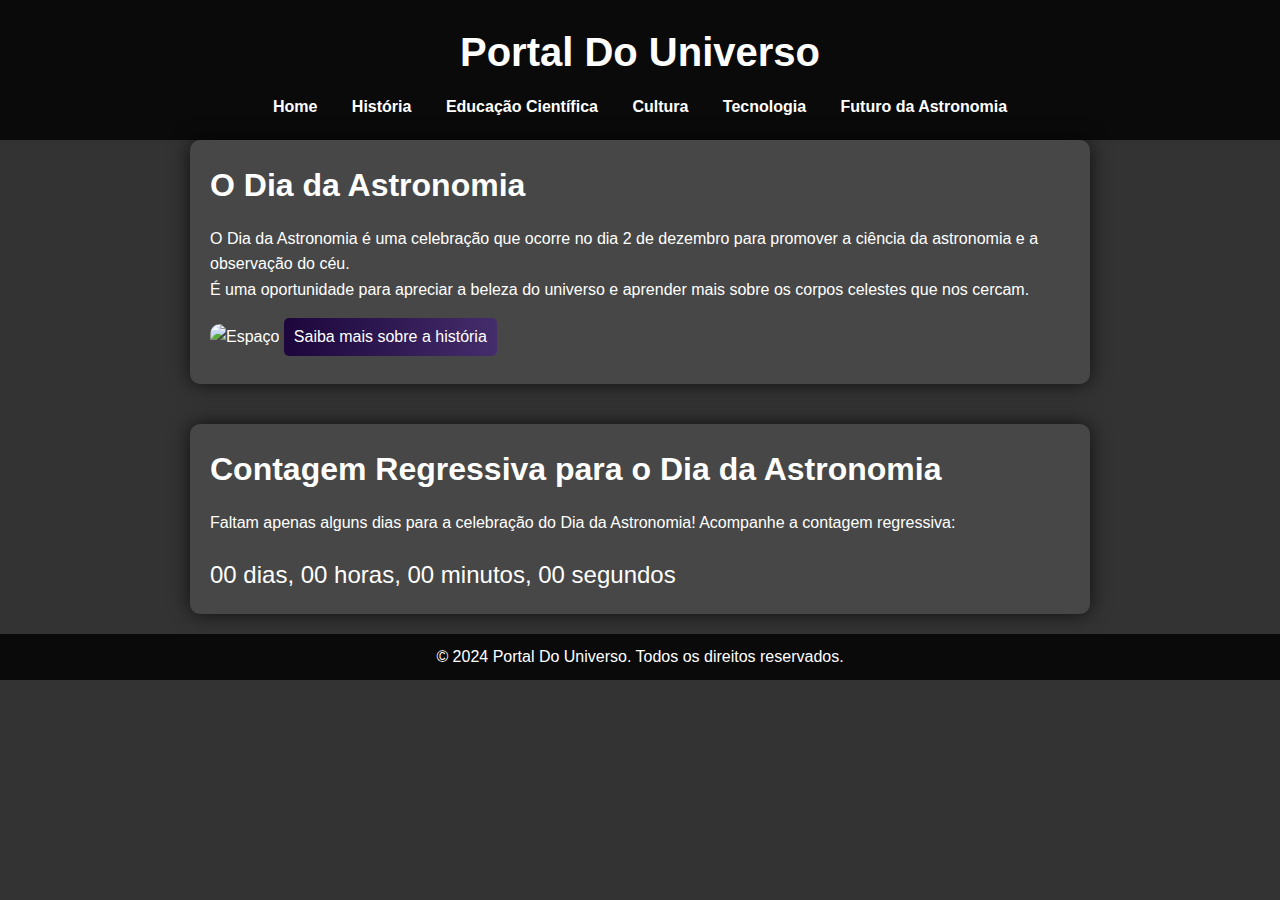
==== index.html @ e22a5405 "Add files via upload" ====
<!DOCTYPE html>
<html lang="pt-BR">
<head>
    <meta charset="UTF-8">
    <meta name="viewport" content="width=device-width, initial-scale=1.0">
    <title>Portal Do Universo - Dia da Astronomia</title>
    <link rel="stylesheet" href="styles.css">
</head>
<body>
    <header>
        <h1>Portal Do Universo</h1>
        <nav>
            <ul>
                <li><a href="index.html">Home</a></li>
                <li><a href="historia.html">História</a></li>
                <li><a href="educacao-cientifica.html">Educação Científica</a></li>
                <li><a href="cultura.html">Cultura</a></li>
                <li><a href="tecnologia.html">Tecnologia</a></li>
                <li><a href="futuro-astronomia.html">Futuro da Astronomia</a></li>
            </ul>
        </nav>
    </header>

    <section>
        <h2>O Dia da Astronomia</h2>
        <p>O Dia da Astronomia é uma celebração que ocorre no dia 2 de dezembro para promover a ciência da astronomia e a observação do céu.</p>
        <p>É uma oportunidade para apreciar a beleza do universo e aprender mais sobre os corpos celestes que nos cercam.</p>
        <img src="https://vidaenusa.org/wp-content/uploads/2024/01/cuanto-gana-astronomo-usa.jpg" alt="Espaço" style="width:100%; height:auto;">
        <button onclick="window.location.href='educacao-cientifica.html'" style="padding: 10px; font-size: 1em; margin-top: 15px;">Saiba mais sobre a história</button>
    </section>

    <div style="margin: 40px 0;"></div> <!-- Espaço entre as seções -->

    <section>
        <h2>Contagem Regressiva para o Dia da Astronomia</h2>
        <p>Faltam apenas alguns dias para a celebração do Dia da Astronomia! Acompanhe a contagem regressiva:</p>
        <div id="countdown">
            <span id="days">00</span> dias,
            <span id="hours">00</span> horas,
            <span id="minutes">00</span> minutos,
            <span id="seconds">00</span> segundos
        </div>
    </section>

    <footer>
        <p>&copy; 2024 Portal Do Universo. Todos os direitos reservados.</p>
    </footer>

    <script>
        const astronomyDay = new Date("Dec 2, 2024 00:00:00").getTime();

        function updateCountdown() {
            const now = new Date().getTime();
            const distance = astronomyDay - now;

            const days = Math.floor(distance / (1000 * 60 * 60 * 24));
            const hours = Math.floor((distance % (1000 * 60 * 60 * 24)) / (1000 * 60 * 60));
            const minutes = Math.floor((distance % (1000 * 60 * 60)) / (1000 * 60));
            const seconds = Math.floor((distance % (1000 * 60)) / 1000);

            document.getElementById("days").innerHTML = days;
            document.getElementById("hours").innerHTML = hours;
            document.getElementById("minutes").innerHTML = minutes;
            document.getElementById("seconds").innerHTML = seconds;
        }

        setInterval(updateCountdown, 1000);
    </script>
</body>
</html>
---- styles.css ----
/* Reset básico */
* {
    margin: 0;
    padding: 0;
    box-sizing: border-box;
}

body {
    font-family: 'Arial', sans-serif;
    background-image: url("img/hyperion-space-4k-j9.jpg");
    background-size: cover;
    background-repeat: no-repeat;
    background-attachment: fixed;
    background-color: rgba(0, 0, 0, 0.8);
    color: #ffffff;
    line-height: 1.6;
}

header {
    background: rgba(0, 0, 0, 0.8);
    padding: 20px;
    text-align: center;
}

h1 {
    font-size: 2.5em;
    margin-bottom: 10px;
}

nav ul {
    list-style: none;
    padding: 0;
}

nav ul li {
    display: inline;
    margin: 0 15px;
}

nav a {
    color: #ffffff;
    text-decoration: none;
    font-weight: bold;
    transition: color 0.3s;
}

nav a:hover {
    color: #ffcc00; /* Cor de destaque ao passar o mouse */
}

section {
    padding: 20px;
    max-width: 900px;
    margin: auto;
    background: rgba(255, 255, 255, 0.1);
    border-radius: 10px;
    box-shadow: 0 0 20px rgba(0, 0, 0, 0.7);
}

#countdown {
    font-size: 1.5em;
    margin-top: 20px;
}

h2 {
    font-size: 2em;
    margin-bottom: 15px;
}

h3 {
    font-size: 1.5em;
    margin-top: 20px;
    margin-bottom: 10px;
}

img {
    border-radius: 10px;
    margin: 15px 0;
}

/* Estilos da grade */
.grid-container {
    display: grid;
    grid-template-columns: repeat(auto-fill, minmax(300px, 1fr)); /* Cria colunas responsivas */
    gap: 20px; /* Espaço entre os itens */
    margin-top: 20px;
}

.grid-item {
    background: rgba(255, 255, 255, 0.1);
    border-radius: 10px;
    padding: 15px;
    text-align: center;
    box-shadow: 0 0 10px rgba(0, 0, 0, 0.5);
}

.grid-item img {
    max-width: 100%; /* Ajusta a imagem ao tamanho do contêiner */
    height: auto; /* Mantém a proporção da imagem */
    border-radius: 10px;
}

footer {
    text-align: center;
    padding: 10px;
    background: rgba(0, 0, 0, 0.8);
    position: relative;
    bottom: 0;
    width: 100%;
    margin-top: 20px;
}

/* Estilos do botão */
button {
    background: linear-gradient(90deg, #1c063b, #442d6b); /* Gradiente de roxo */
    color: #ffffff; /* Cor do texto em branco */
    border: none;
    border-radius: 5px;
    padding: 10px 20px; /* Aumentar o preenchimento do botão */
    font-size: 1em;
    cursor: pointer;
    transition: background 0.3s, transform 0.2s; /* Suavização na transição */
}

button:hover {
    background: linear-gradient(90deg, #18023e, #3f2485); /* Gradiente mais escuro ao passar o mouse */
    transform: scale(1.05); /* Leve aumento de tamanho ao passar o mouse */
}

/* Estilos responsivos */
@media (max-width: 600px) {
    nav ul li {
        display: block;
        margin: 10px 0;
    }

    h1 {
        font-size: 2em;
    }

    h2 {
        font-size: 1.5em;
    }

    .grid-container {
        grid-template-columns: 1fr; /* Uma coluna em telas menores */
    }
}
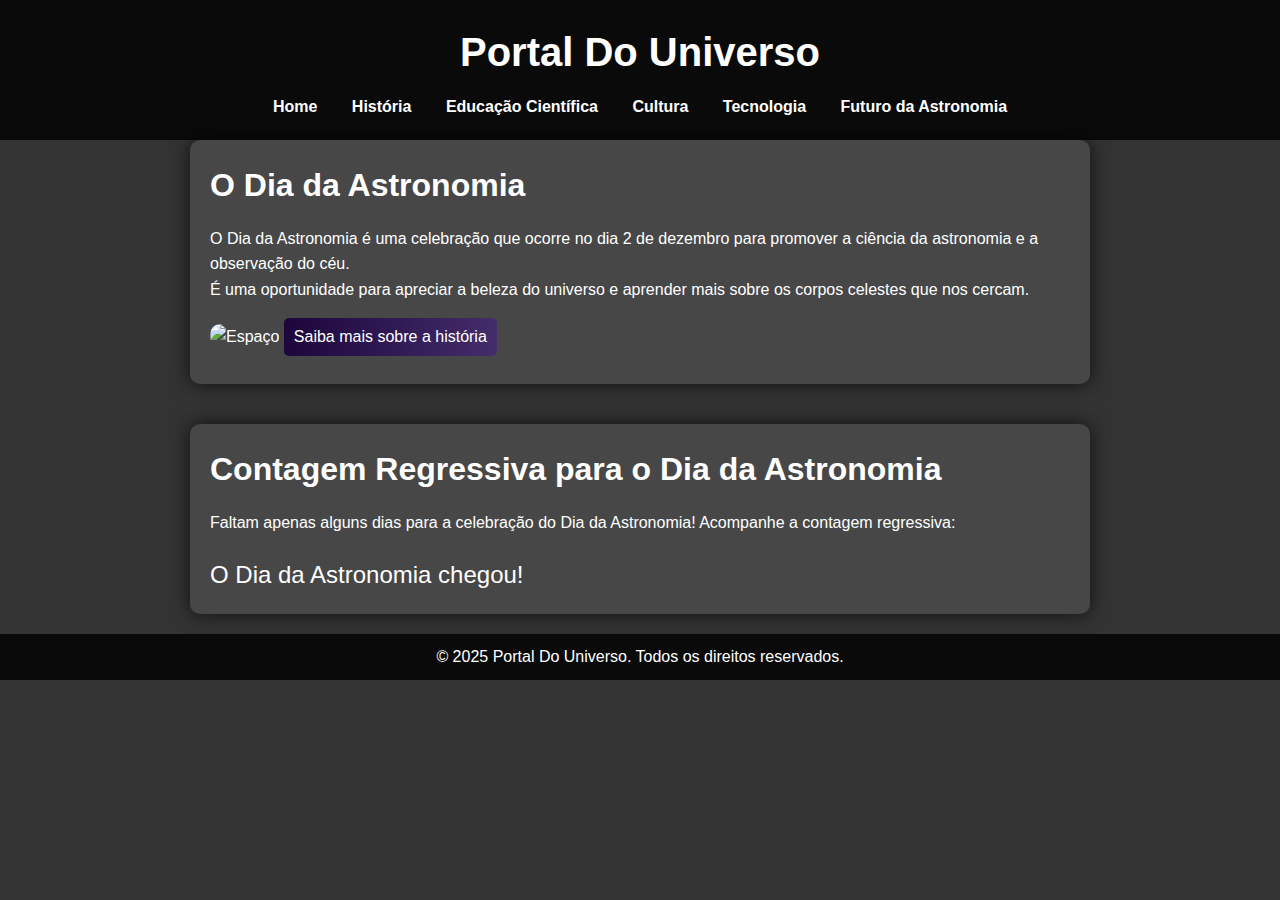
==== commit 725338b3: "Update index.html" ====
--- a/index.html
+++ b/index.html
@@ -29,7 +29,7 @@
         <button onclick="window.location.href='educacao-cientifica.html'" style="padding: 10px; font-size: 1em; margin-top: 15px;">Saiba mais sobre a história</button>
     </section>
 
-    <div style="margin: 40px 0;"></div> <!-- Espaço entre as seções -->
+    <div style="margin: 40px 0;"></div> 
 
     <section>
         <h2>Contagem Regressiva para o Dia da Astronomia</h2>
@@ -43,15 +43,19 @@
     </section>
 
     <footer>
-        <p>&copy; 2024 Portal Do Universo. Todos os direitos reservados.</p>
+        <p>&copy; 2025 Portal Do Universo. Todos os direitos reservados.</p>
     </footer>
 
     <script>
-        const astronomyDay = new Date("Dec 2, 2024 00:00:00").getTime();
-
         function updateCountdown() {
+            const astronomyDay = new Date("Dec 2, 2025 00:00:00").getTime();
             const now = new Date().getTime();
             const distance = astronomyDay - now;
+
+            if (distance <= 0) {
+                document.getElementById("countdown").innerHTML = "O Dia da Astronomia chegou!";
+                return;
+            }
 
             const days = Math.floor(distance / (1000 * 60 * 60 * 24));
             const hours = Math.floor((distance % (1000 * 60 * 60 * 24)) / (1000 * 60 * 60));
@@ -65,6 +69,7 @@
         }
 
         setInterval(updateCountdown, 1000);
+        updateCountdown(); 
     </script>
 </body>
-</html>+</html>
--- a/styles.css
+++ b/styles.css
@@ -1,4 +1,4 @@
-/* Reset básico */
+
 * {
     margin: 0;
     padding: 0;
@@ -45,7 +45,7 @@
 }
 
 nav a:hover {
-    color: #ffcc00; /* Cor de destaque ao passar o mouse */
+    color: #ffcc00; 
 }
 
 section {
@@ -78,11 +78,10 @@
     margin: 15px 0;
 }
 
-/* Estilos da grade */
 .grid-container {
     display: grid;
-    grid-template-columns: repeat(auto-fill, minmax(300px, 1fr)); /* Cria colunas responsivas */
-    gap: 20px; /* Espaço entre os itens */
+    grid-template-columns: repeat(auto-fill, minmax(300px, 1fr)); 
+    gap: 20px; 
     margin-top: 20px;
 }
 
@@ -95,8 +94,8 @@
 }
 
 .grid-item img {
-    max-width: 100%; /* Ajusta a imagem ao tamanho do contêiner */
-    height: auto; /* Mantém a proporção da imagem */
+    max-width: 100%; 
+    height: auto; 
     border-radius: 10px;
 }
 
@@ -110,24 +109,22 @@
     margin-top: 20px;
 }
 
-/* Estilos do botão */
 button {
-    background: linear-gradient(90deg, #1c063b, #442d6b); /* Gradiente de roxo */
-    color: #ffffff; /* Cor do texto em branco */
+    background: linear-gradient(90deg, #1c063b, #442d6b);
+    color: #ffffff; 
     border: none;
     border-radius: 5px;
-    padding: 10px 20px; /* Aumentar o preenchimento do botão */
+    padding: 10px 20px; 
     font-size: 1em;
     cursor: pointer;
-    transition: background 0.3s, transform 0.2s; /* Suavização na transição */
+    transition: background 0.3s, transform 0.2s; 
 }
 
 button:hover {
-    background: linear-gradient(90deg, #18023e, #3f2485); /* Gradiente mais escuro ao passar o mouse */
-    transform: scale(1.05); /* Leve aumento de tamanho ao passar o mouse */
+    background: linear-gradient(90deg, #18023e, #3f2485); 
+    transform: scale(1.05); 
 }
 
-/* Estilos responsivos */
 @media (max-width: 600px) {
     nav ul li {
         display: block;
@@ -143,6 +140,6 @@
     }
 
     .grid-container {
-        grid-template-columns: 1fr; /* Uma coluna em telas menores */
+        grid-template-columns: 1fr; 
     }
-}+}
